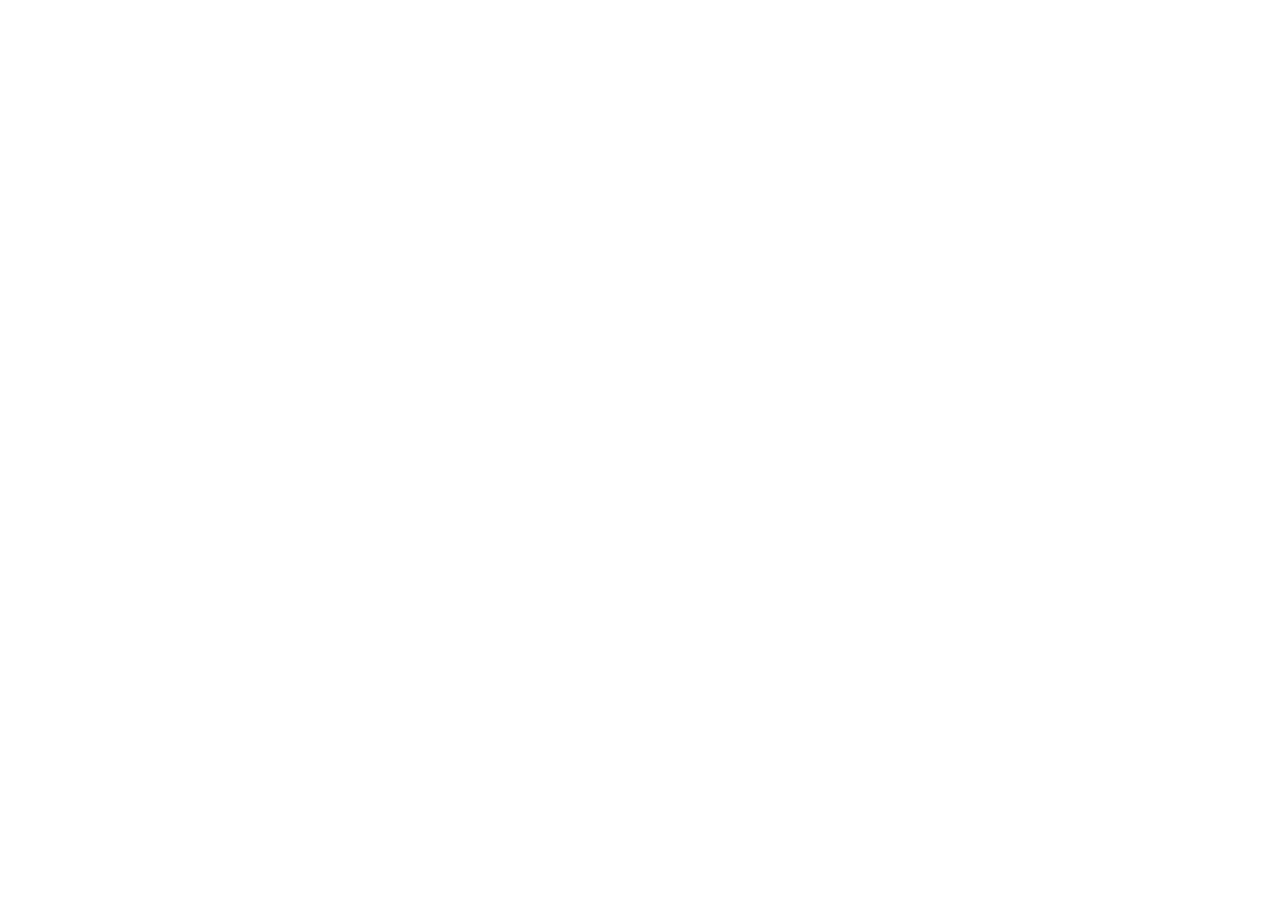
==== login.html @ 15e0420d "first" ====
<!DOCTYPE html>
<html lang="en">
<head>
    <meta charset="UTF-8">
    <meta name="viewport" content="width=device-width, initial-scale=1.0">
    <meta http-equiv="X-UA-Compatible" content="ie=edge">
    <title>Document</title>
    <link rel="stylesheet" href="./lib/bootstrap/css/bootstrap.min.css">
    <link rel="stylesheet" href="./css/login.css">
</head>
<body>
    

    <script src="./lib/jquery/jquery-1.12.4.min.js"></script>
    <script src="./lib/bootstrap/js/bootstrap.min.js"></script>
</body>
</html>
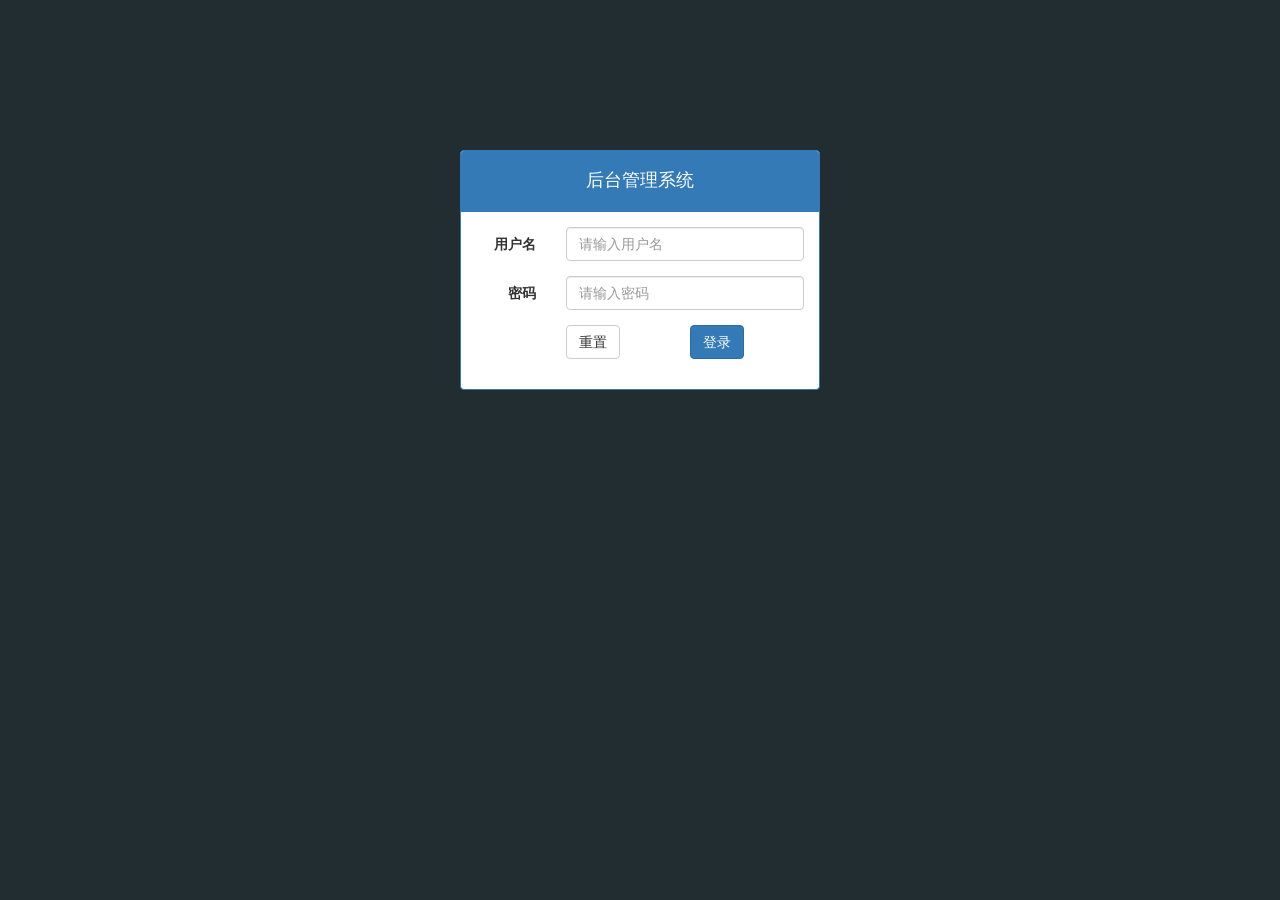
==== commit a182bed7: "更改" ====
--- a/login.html
+++ b/login.html
@@ -1,18 +1,56 @@
-
 <!DOCTYPE html>
 <html lang="en">
+
 <head>
     <meta charset="UTF-8">
     <meta name="viewport" content="width=device-width, initial-scale=1.0">
     <meta http-equiv="X-UA-Compatible" content="ie=edge">
     <title>Document</title>
     <link rel="stylesheet" href="./lib/bootstrap/css/bootstrap.min.css">
+    <link rel="stylesheet" href="./lib/bootstrap-validator/css/bootstrapValidator.min.css">
+    <link rel="stylesheet" href="./css/base.css">
     <link rel="stylesheet" href="./css/login.css">
 </head>
+
 <body>
-    
+    <div class="container">
+        <div class="row">
+            <div class="col-xs-4 col-xs-offset-4">
+                <div class="panel panel-default panel-primary">
+                    <div class="panel-heading">
+                        <h4 class="text-center">后台管理系统</h4>
+                    </div>
+                    <div class="panel-body">
+                        <form class="form-horizontal" role="form">
+                            <div class="form-group">
+                                <label for="inputEmail3" class="col-sm-3 control-label">用户名</label>
+                                <div class="col-sm-9">
+                                    <input name="username" type="text" class="form-control" id="inputEmail3" placeholder="请输入用户名">
+                                </div>
+                            </div>
+                            <div class="form-group">
+                                <label for="inputPassword3" class="col-sm-3 control-label">密码</label>
+                                <div class="col-sm-9">
+                                    <input name="password" type="password" class="form-control" id="inputPassword3" placeholder="请输入密码">
+                                </div>
+                            </div>
+                            <div class="form-group">
+                                <div class="col-sm-offset-3 col-sm-7">
+                                    <button type="reset" class="btn btn-default">重置</button>
+                                    <button type="submit" class="btn btn-default btn-primary pull-right">登录</button>
+                                </div>
+                            </div>
+                        </form>
+                    </div>
+                </div>
+            </div>
+        </div>
+    </div>
 
     <script src="./lib/jquery/jquery-1.12.4.min.js"></script>
     <script src="./lib/bootstrap/js/bootstrap.min.js"></script>
+    <script src="./lib/bootstrap-validator/js/bootstrapValidator.min.js"></script>
+    <script src="./js/login.js"></script>
 </body>
+
 </html>
--- a/lib/bootstrap-validator/css/bootstrapValidator.min.css
+++ b/lib/bootstrap-validator/css/bootstrapValidator.min.css
@@ -0,0 +1,11 @@
+/*!
+ * BootstrapValidator (http://bootstrapvalidator.com)
+ * The best jQuery plugin to validate form fields. Designed to use with Bootstrap 3
+ *
+ * @version     v0.5.1, built on 2014-08-22 4:55:09 PM
+ * @author      https://twitter.com/nghuuphuoc
+ * @copyright   (c) 2013 - 2014 Nguyen Huu Phuoc
+ * @license     MIT
+ */
+
+.bv-form .help-block{margin-bottom:0}.bv-form .tooltip-inner{text-align:left}.nav-tabs li.bv-tab-success>a{color:#3c763d}.nav-tabs li.bv-tab-error>a{color:#a94442}
--- a/css/login.css
+++ b/css/login.css
@@ -0,0 +1,6 @@
+body{
+    background-color: #222D32;
+}
+.container{
+    margin-top: 150px;
+}
